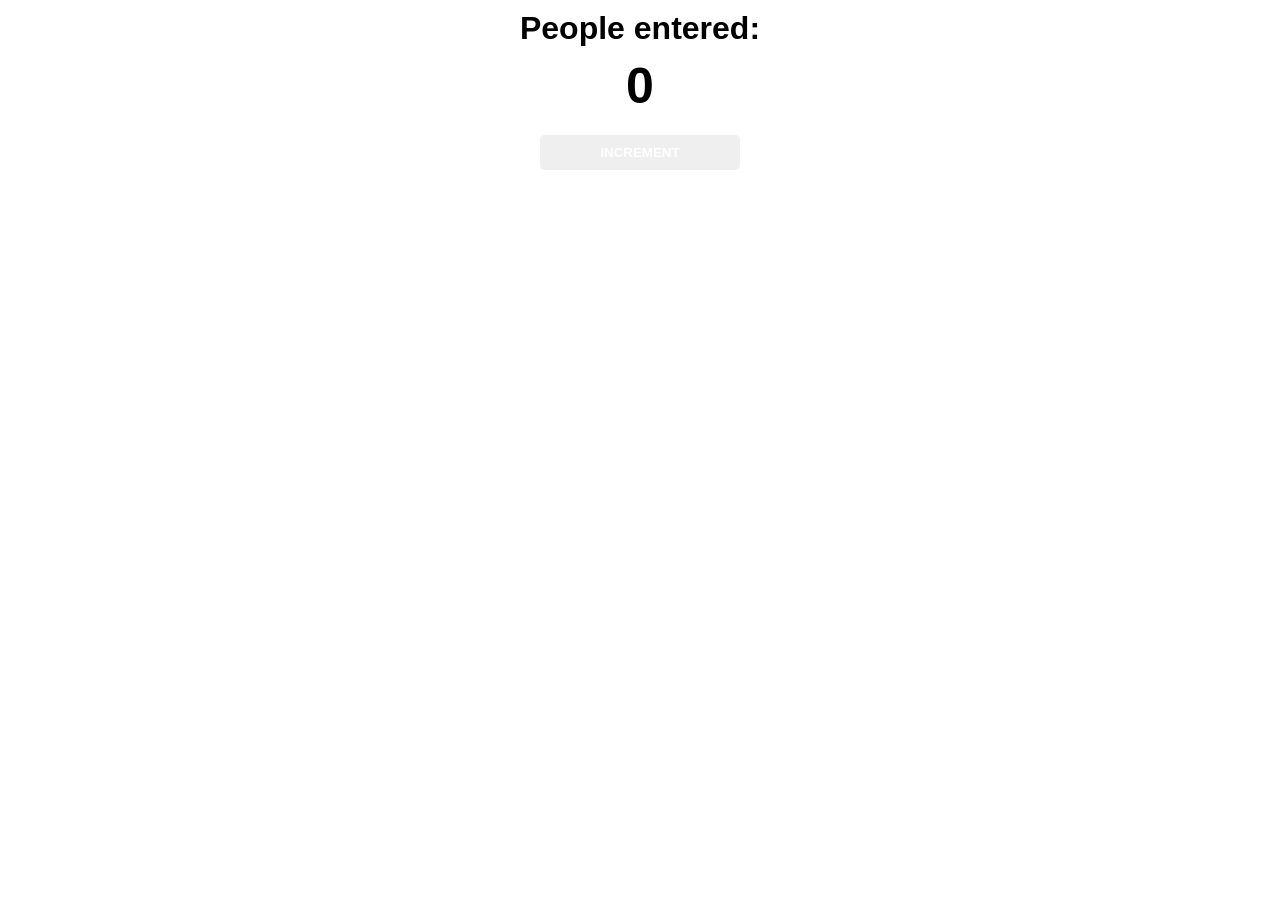
==== scrimba/index.html @ 26c54148 "counter site" ====
<html>

<head>
    <link rel="stylesheet" href="index.css">
</head>

<body>
    <h1>People entered:</h1>
    <h2 id="count-el">0</h2>
    <button id="icrement-btn" onClick="increment()">INCREMENT</button>
    <!-- Create a INCREMENT button with the id="increment-btn" -->
    <script src="index.js"></script>
</body>

</html>
---- scrimba/index.css ----
body {
    
    background-size: cover;
    font-family: -apple-system, BlinkMacSystemFont, 'Segoe UI', Roboto, Oxygen, Ubuntu, Cantarell, 'Open Sans', 'Helvetica Neue', sans-serif;
    font-weight: bold;
    text-align: center;
}

h1 {
    margin-top: 10px;
    margin-bottom: 10px;
}

h2 {
    font-size: 50px;
    margin-top: 0;
    margin-bottom: 20px;
}

button {
    border: none;
    padding-top: 10px;
    padding-bottom: 10px;
    color: white;
    font-weight: bold;
    width: 200px;
    margin-bottom: 5px;
    border-radius: 5px;
}

#increment-btn {
    background-color: darkred;
    color: white;
}

#save-btn {
    background: darkgreen;
}
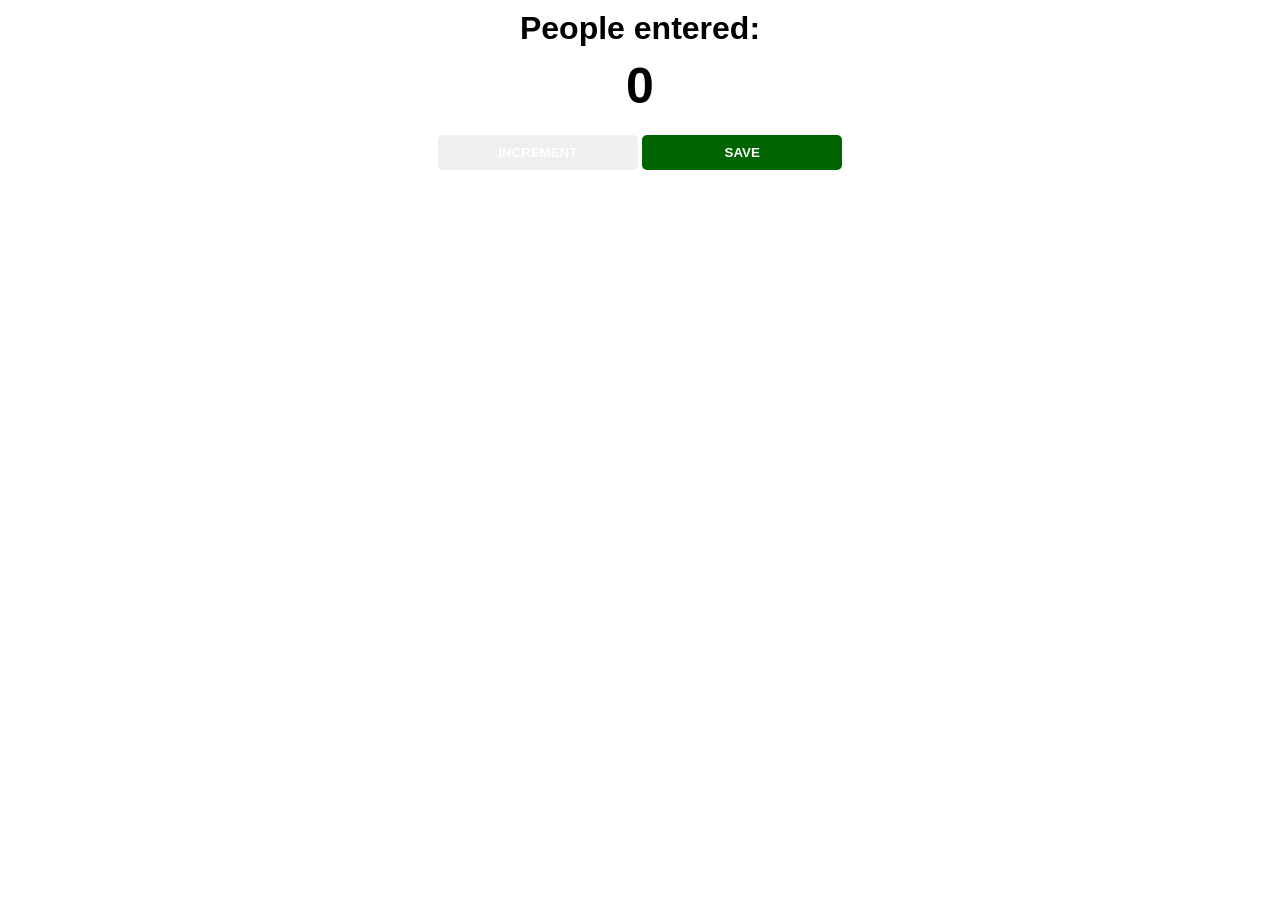
==== commit a579bbec: "adding the rendering message and button counting" ====
--- a/scrimba/index.html
+++ b/scrimba/index.html
@@ -1,6 +1,10 @@
-<html>
+<!DOCTYPE html>
+<html lang="en">
 
 <head>
+    <meta charset="UTF-8">
+    <meta name="viewport" content="width=device-width, initial-scale=1.0">
+    <title>Document</title>
     <link rel="stylesheet" href="index.css">
 </head>
 
@@ -8,6 +12,7 @@
     <h1>People entered:</h1>
     <h2 id="count-el">0</h2>
     <button id="icrement-btn" onClick="increment()">INCREMENT</button>
+    <button id="save-btn" onclick="save()">SAVE</button>
     <!-- Create a INCREMENT button with the id="increment-btn" -->
     <script src="index.js"></script>
 </body>
